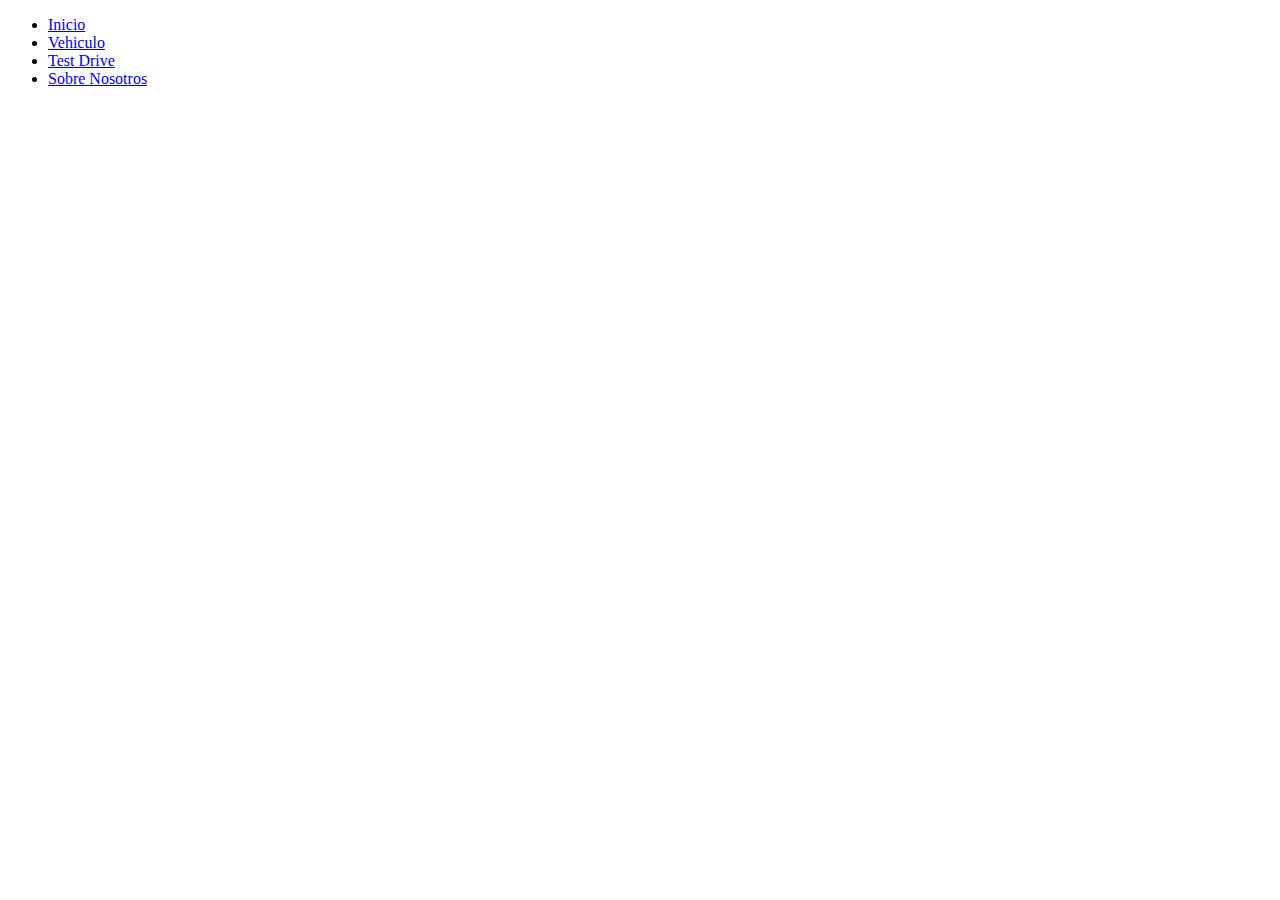
==== about.html @ 7ff092dc "feat: add basic routing system" ====
<!DOCTYPE html>
<html lang="en">
<head>
    <meta charset="UTF-8">
    <meta name="viewport" content="width=device-width, initial-scale=1.0">
    <title>Sobre Nosotros</title>
    <!-- Bootstrap 5 -->
    <link href="https://cdn.jsdelivr.net/npm/bootstrap@5.0.2/dist/css/bootstrap.min.css" rel="stylesheet" integrity="sha384-EVSTQN3/azprG1Anm3QDgpJLIm9Nao0Yz1ztcQTwFspd3yD65VohhpuuCOmLASjC" crossorigin="anonymous">
</head>
<body>
    <!-- navbar -->
    <ul class="nav">
        <li class="nav-item">
          <a class="nav-link active" aria-current="page" href="index.html">Inicio</a>
        </li>
        <li class="nav-item">
          <a class="nav-link" href="vehicules.html">Vehiculo</a>
        </li>
        <li class="nav-item">
          <a class="nav-link" href="test.html">Test Drive</a>
        </li>
        <li class="nav-item active">
          <a class="nav-link" href="about.html">Sobre Nosotros</a>
        </li>
    </ul>

    <script src="https://cdn.jsdelivr.net/npm/bootstrap@5.0.2/dist/js/bootstrap.bundle.min.js" integrity="sha384-MrcW6ZMFYlzcLA8Nl+NtUVF0sA7MsXsP1UyJoMp4YLEuNSfAP+JcXn/tWtIaxVXM" crossorigin="anonymous"></script>
</body>
</html>
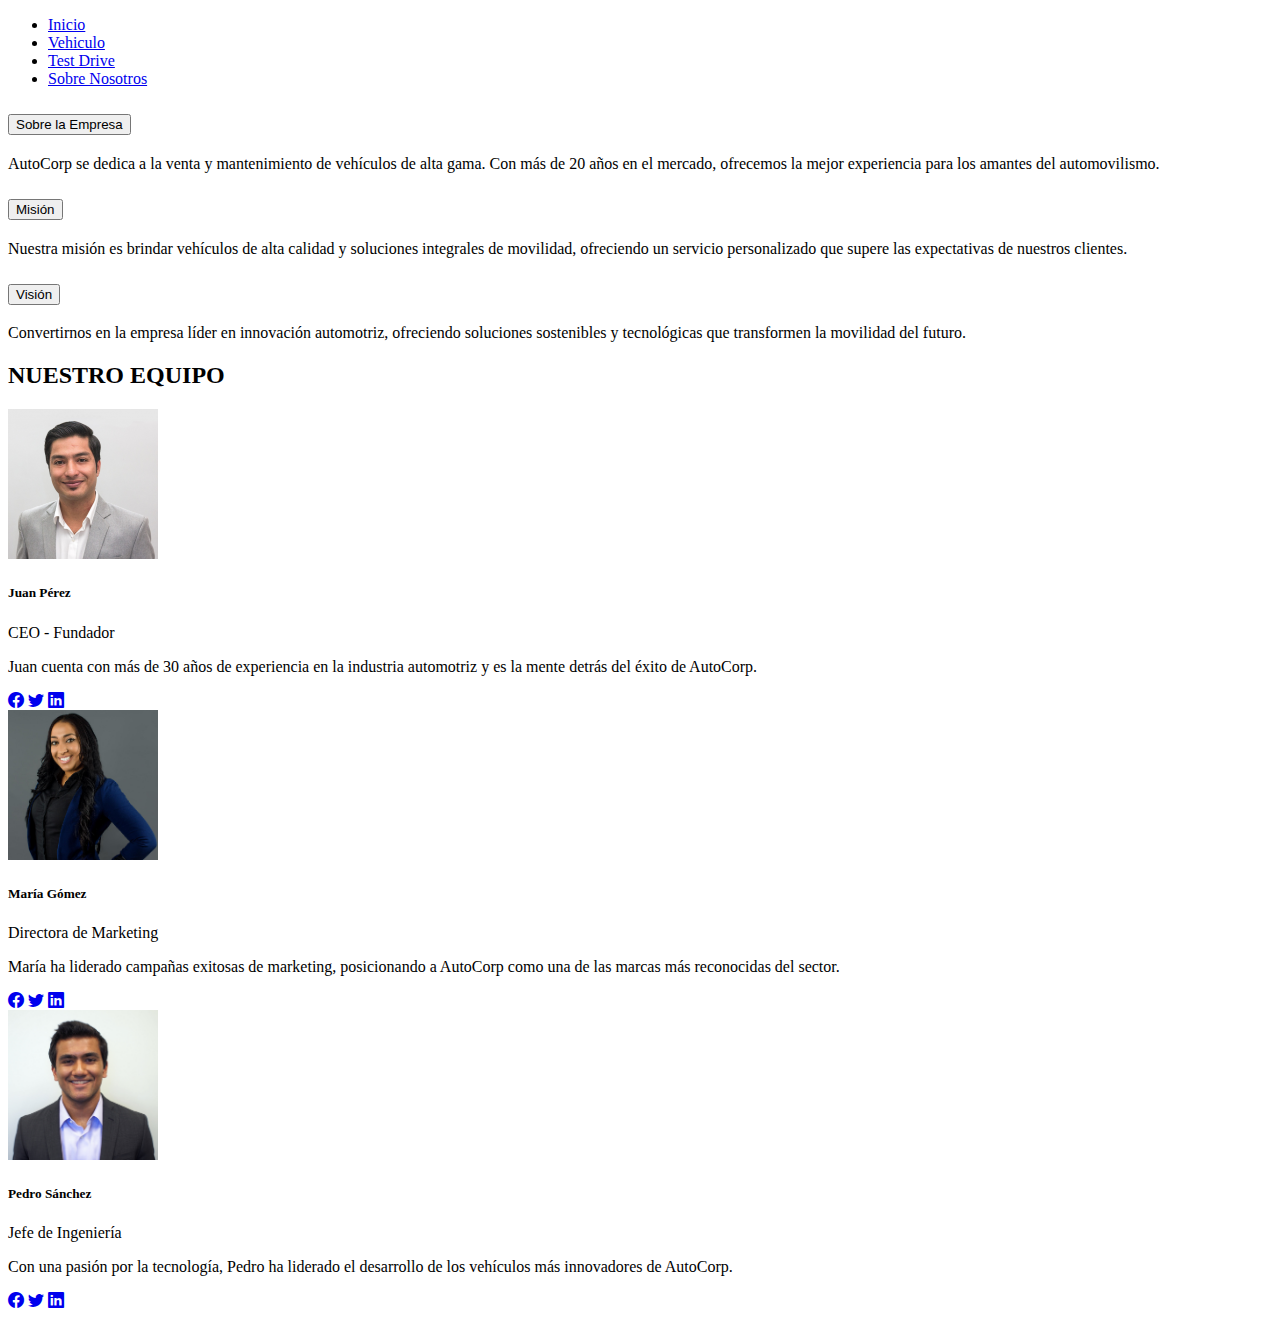
==== commit 9290f3b1: "feat: add about page" ====
--- a/about.html
+++ b/about.html
@@ -3,9 +3,13 @@
 <head>
     <meta charset="UTF-8">
     <meta name="viewport" content="width=device-width, initial-scale=1.0">
+    <link rel="shortcut icon" href="img/favicon.ico" type="image/x-icon">
     <title>Sobre Nosotros</title>
     <!-- Bootstrap 5 -->
+    <link rel="stylesheet" href="https://cdn.jsdelivr.net/npm/bootstrap-icons@1.11.3/font/bootstrap-icons.min.css">
     <link href="https://cdn.jsdelivr.net/npm/bootstrap@5.0.2/dist/css/bootstrap.min.css" rel="stylesheet" integrity="sha384-EVSTQN3/azprG1Anm3QDgpJLIm9Nao0Yz1ztcQTwFspd3yD65VohhpuuCOmLASjC" crossorigin="anonymous">
+    <!-- Custom CSS -->
+    <link rel="stylesheet" href="styles/about.css">
 </head>
 <body>
     <!-- navbar -->
@@ -24,6 +28,87 @@
         </li>
     </ul>
 
+    <section class="container mt-5">
+      <div class="accordion" id="accordionExample">
+          <div class="accordion-item">
+              <h2 class="accordion-header" id="headingOne">
+                  <button class="accordion-button" type="button" data-bs-toggle="collapse" data-bs-target="#collapseOne" aria-expanded="true" aria-controls="collapseOne">
+                      Sobre la Empresa
+                  </button>
+              </h2>
+              <div id="collapseOne" class="accordion-collapse collapse show" aria-labelledby="headingOne" data-bs-parent="#accordionExample">
+                  <div class="accordion-body">
+                      AutoCorp se dedica a la venta y mantenimiento de vehículos de alta gama. Con más de 20 años en el mercado, ofrecemos la mejor experiencia para los amantes del automovilismo.
+                  </div>
+              </div>
+          </div>
+          <div class="accordion-item">
+              <h2 class="accordion-header" id="headingTwo">
+                  <button class="accordion-button collapsed" type="button" data-bs-toggle="collapse" data-bs-target="#collapseTwo" aria-expanded="false" aria-controls="collapseTwo">
+                      Misión
+                  </button>
+              </h2>
+              <div id="collapseTwo" class="accordion-collapse collapse" aria-labelledby="headingTwo" data-bs-parent="#accordionExample">
+                  <div class="accordion-body">
+                      Nuestra misión es brindar vehículos de alta calidad y soluciones integrales de movilidad, ofreciendo un servicio personalizado que supere las expectativas de nuestros clientes.
+                  </div>
+              </div>
+          </div>
+          <div class="accordion-item">
+              <h2 class="accordion-header" id="headingThree">
+                  <button class="accordion-button collapsed" type="button" data-bs-toggle="collapse" data-bs-target="#collapseThree" aria-expanded="false" aria-controls="collapseThree">
+                      Visión
+                  </button>
+              </h2>
+              <div id="collapseThree" class="accordion-collapse collapse" aria-labelledby="headingThree" data-bs-parent="#accordionExample">
+                  <div class="accordion-body">
+                      Convertirnos en la empresa líder en innovación automotriz, ofreciendo soluciones sostenibles y tecnológicas que transformen la movilidad del futuro.
+                  </div>
+              </div>
+          </div>
+      </div>
+  </section>
+
+  <!-- Sección de Nuestro Equipo -->
+  <section class="container mt-5">
+      <h2 class="text-center">NUESTRO EQUIPO</h2>
+      <div class="row mt-4">
+          <div class="col-md-4 text-center">
+              <img src="img/team1.jpg" class="rounded-circle mb-3 profile-pic" alt="Miembro del equipo">
+              <h5>Juan Pérez</h5>
+              <p>CEO - Fundador</p>
+              <p>Juan cuenta con más de 30 años de experiencia en la industria automotriz y es la mente detrás del éxito de AutoCorp.</p>
+              <div>
+                  <a href="#" class="btn btn-primary"><i class="bi bi-facebook"></i></a>
+                  <a href="#" class="btn btn-primary"><i class="bi bi-twitter"></i></a>
+                  <a href="#" class="btn btn-primary"><i class="bi bi-linkedin"></i></a>
+              </div>
+          </div>
+          <div class="col-md-4 text-center">
+              <img src="img/team2.jpg" class="rounded-circle mb-3 profile-pic" alt="Miembro del equipo">
+              <h5>María Gómez</h5>
+              <p>Directora de Marketing</p>
+              <p>María ha liderado campañas exitosas de marketing, posicionando a AutoCorp como una de las marcas más reconocidas del sector.</p>
+              <div>
+                  <a href="#" class="btn btn-primary"><i class="bi bi-facebook"></i></a>
+                  <a href="#" class="btn btn-primary"><i class="bi bi-twitter"></i></a>
+                  <a href="#" class="btn btn-primary"><i class="bi bi-linkedin"></i></a>
+              </div>
+          </div>
+          <div class="col-md-4 text-center">
+              <img src="img/team3.jpg" class="rounded-circle mb-3 profile-pic" alt="Miembro del equipo">
+              <h5>Pedro Sánchez</h5>
+              <p>Jefe de Ingeniería</p>
+              <p>Con una pasión por la tecnología, Pedro ha liderado el desarrollo de los vehículos más innovadores de AutoCorp.</p>
+              <div>
+                  <a href="#" class="btn btn-primary"><i class="bi bi-facebook"></i></a>
+                  <a href="#" class="btn btn-primary"><i class="bi bi-twitter"></i></a>
+                  <a href="#" class="btn btn-primary"><i class="bi bi-linkedin"></i></a>
+              </div>
+          </div>
+      </div>
+  </section>
+
     <script src="https://cdn.jsdelivr.net/npm/bootstrap@5.0.2/dist/js/bootstrap.bundle.min.js" integrity="sha384-MrcW6ZMFYlzcLA8Nl+NtUVF0sA7MsXsP1UyJoMp4YLEuNSfAP+JcXn/tWtIaxVXM" crossorigin="anonymous"></script>
 </body>
 </html>--- a/styles/about.css
+++ b/styles/about.css
@@ -0,0 +1,5 @@
+.profile-pic {
+    width: 150px;
+    height: 150px;
+    object-fit: cover; 
+}